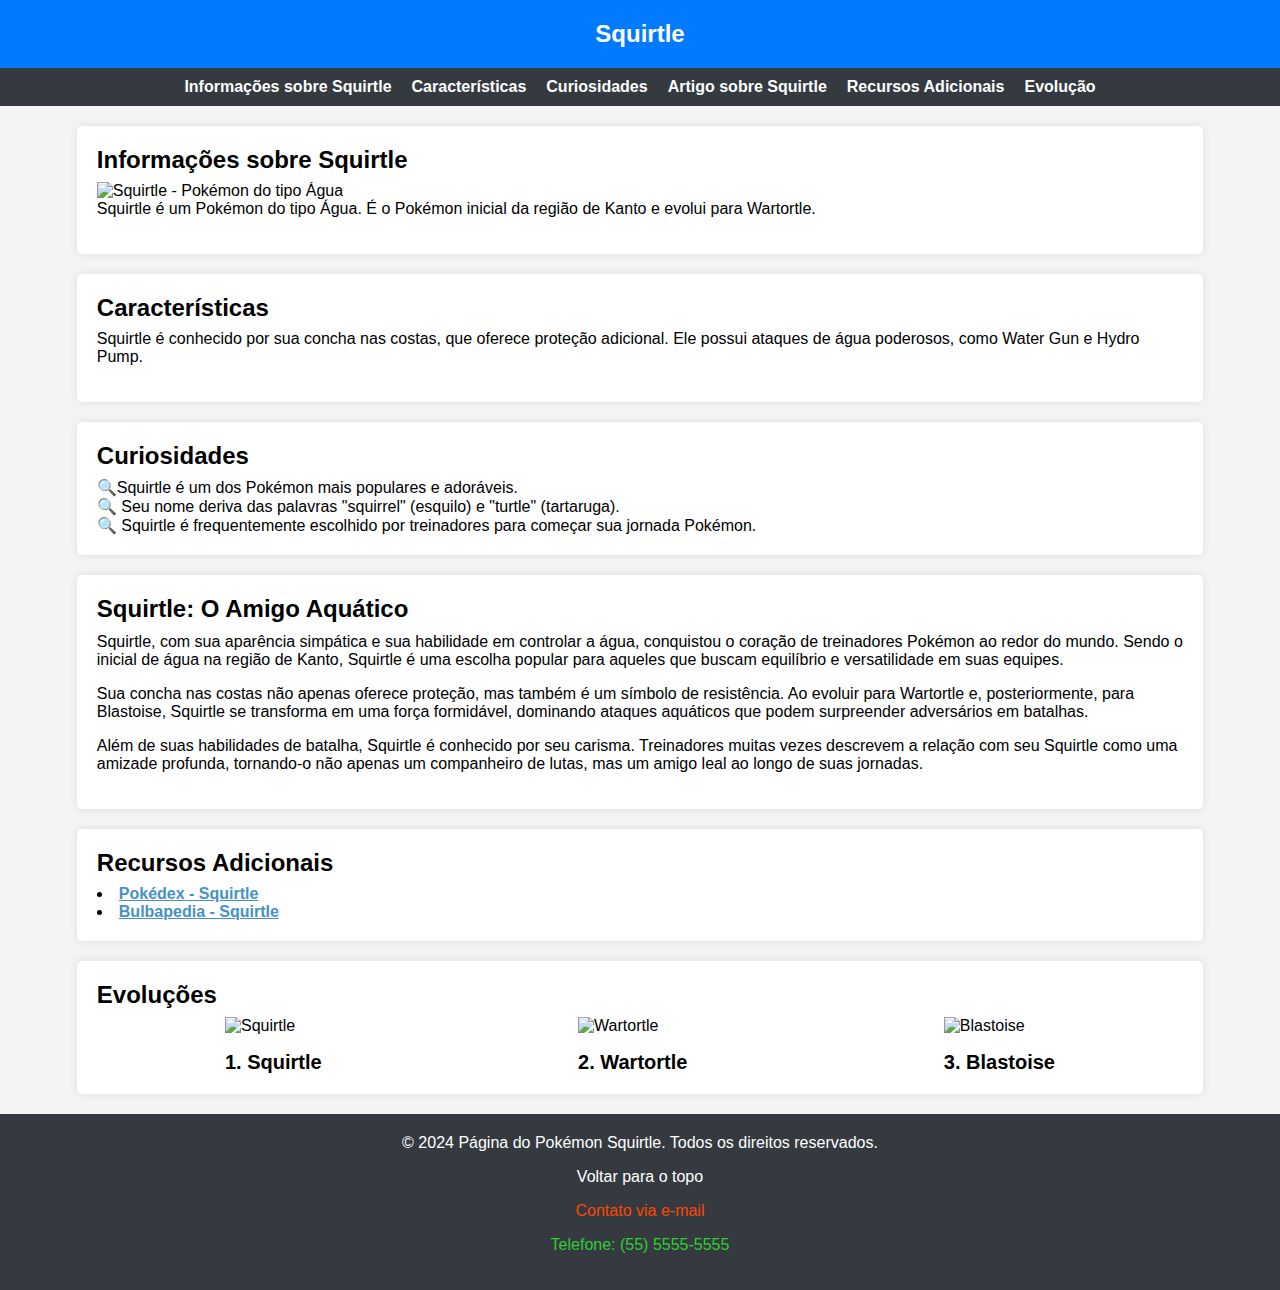
==== index.html @ 5e9d6ff5 "Add files via upload" ====
<!DOCTYPE html>
<html lang="pt-br">
  <head>
    <meta charset="UTF-8" />
    <title>Página do Pokémon Squirtle</title>
    <style>
      /* Reset de estilos para garantir consistência em diferentes navegadores */
      body,
      h1,
      h2,
      p,
      ul,
      ol,
      li,
      figure,
      table,
      th,
      td {
        margin: 0;
        padding: 0;
      }

      /* Estilos gerais */

      body {
        font-family: 'Arial', sans-serif;
        color: #333;
        background-color: #f4f4f4;
      }

      main {
        
        display: flex;
        flex-direction: column;
        justify-content: center;
        margin: 0 6vw 
      }

      main > section {
        padding: 20px;
      }

      main section,
      main article {
        display:block;
        color: black;
        background-color: #fff;
        padding: 20px;
        border-radius: 5px;
        box-shadow: 0 0 10px rgba(0, 0, 0, 0.1);
        margin-bottom: 20px;
      }

      section h1,
      section h2,
      section h3 {
        margin-bottom: 8px;
      }

      article h1,
      article h2,
      article h3 {
        margin-bottom: 10px;
      }

      p {
        margin-bottom: 16px;
      }

      ul li {
        list-style-position: inside;
      }

      /* Header */

      header {
        background-color: #007bff;
        color: #fff;
        display: flex;
        justify-content: center;
        padding: 20px;
      }

      header h1 {
        font-size: 24px;
      }

      /* Lista de navegação */

      nav ul {
        list-style: none;
        display: flex;
        flex-wrap: wrap;
        gap: 20px;
        justify-content: center;
        background-color: #343a40;
        padding: 10px;
        margin-bottom: 20px;
      }

      nav a {
        text-decoration: none;
        color: #fff;
        font-weight: bold;
      }

      nav a:hover {
        color: #ffc107;
      }

      /* Seções */

      #curiosidades li::marker {
        content: '🔍';
      }

 #info-squirtle img{
        width: 10%;
    height: 100px;
    object-fit: contain;
 }
      #evolucao img,{
      width: 100%;
      height: 200px;
      object-fit: contain;
      }
      #evolucao ul {
        display: flex;
        justify-content: space-around;
        list-style: none;
        flex-wrap: wrap;
      }

      #evolucao figcaption {
        font-weight: 600;
        font-size: 20px;
        text-align: center;
        margin-top: 16px;
      }

      article {
        background-color: #ffc107;
        color: #fff;
      }

      /* Links */

      a[target='_blank'] {
        color: #4592c4;
        font-weight: bold;
      }

      a[target='_blank']:hover {
        opacity: 0.8;
      }

      /* Footer */

      footer {
        background-color: #343a40;
        color: #fff;
        padding: 20px;
        text-align: center;
        bottom: 0;
      }

      footer a {
        text-decoration: none;
        transition: color 0.3s ease-in-out;
      }

      footer a[href*='#'] {
        color: white;
      }

      footer a[href*='mailto'] {
        color: orangered;
      }

      footer a[href*='tel'] {
        color: limegreen;
      }

      footer a[href]:hover {
        opacity: 0.8;
      }
    </style>
  </head>
  <body>
    <header id="header">
      <h1>Squirtle</h1>
    </header>

    <nav aria-label="Navegação principal">
      <ul>
        <li><a href="#info-squirtle">Informações sobre Squirtle</a></li>
        <li><a href="#caracteristicas">Características</a></li>
        <li><a href="#curiosidades">Curiosidades</a></li>
        <li><a href="#artigo-squirtle">Artigo sobre Squirtle</a></li>
        <li><a href="#recursos">Recursos Adicionais</a></li>
        <li><a href="#evolucao">Evolução</a></li>
      </ul>
    </nav>

    <main>
      <section id="info-squirtle" aria-labelledby="info-squirtle-label">
        <h2 id="info-squirtle-label">Informações sobre Squirtle</h2>
        <img
          src="https://raw.githubusercontent.com/PokeAPI/sprites/master/sprites/pokemon/7.png"
          alt="Squirtle - Pokémon do tipo Água"
        />
        <p>
          Squirtle é um Pokémon do tipo Água. É o Pokémon inicial da região de
          Kanto e evolui para Wartortle.
        </p>
      </section>

      <section id="caracteristicas" aria-labelledby="caracteristicas-label">
        <h2 id="caracteristicas-label">Características</h2>
        <p>
          Squirtle é conhecido por sua concha nas costas, que oferece proteção
          adicional. Ele possui ataques de água poderosos, como Water Gun e
          Hydro Pump.
        </p>
      </section>

      <section id="curiosidades" aria-labelledby="curiosidades-label">
        <h2 id="curiosidades-label">Curiosidades</h2>
        <ul>
          <li>Squirtle é um dos Pokémon mais populares e adoráveis.</li>
          <li>
            Seu nome deriva das palavras "squirrel" (esquilo) e "turtle"
            (tartaruga).
          </li>
          <li>
            Squirtle é frequentemente escolhido por treinadores para começar sua
            jornada Pokémon.
          </li>
        </ul>
      </section>

      <article id="artigo-squirtle" aria-labelledby="artigo-squirtle-label">
        <h2 id="artigo-squirtle-label">Squirtle: O Amigo Aquático</h2>
        <p>
          Squirtle, com sua aparência simpática e sua habilidade em controlar a
          água, conquistou o coração de treinadores Pokémon ao redor do mundo.
          Sendo o inicial de água na região de Kanto, Squirtle é uma escolha
          popular para aqueles que buscam equilíbrio e versatilidade em suas
          equipes.
        </p>
        <p>
          Sua concha nas costas não apenas oferece proteção, mas também é um
          símbolo de resistência. Ao evoluir para Wartortle e, posteriormente,
          para Blastoise, Squirtle se transforma em uma força formidável,
          dominando ataques aquáticos que podem surpreender adversários em
          batalhas.
        </p>
        <p>
          Além de suas habilidades de batalha, Squirtle é conhecido por seu
          carisma. Treinadores muitas vezes descrevem a relação com seu Squirtle
          como uma amizade profunda, tornando-o não apenas um companheiro de
          lutas, mas um amigo leal ao longo de suas jornadas.
        </p>
      </article>

      <section id="recursos" aria-labelledby="recursos-label">
        <h2 id="recursos-label">Recursos Adicionais</h2>
        <ul>
          <li>
            <a
              href="https://www.pokemon.com/br/pokedex/squirtle"
              target="_blank"
              >Pokédex - Squirtle</a
            >
          </li>
          <li>
            <a
              href="https://bulbapedia.bulbagarden.net/wiki/Squirtle_(Pok%C3%A9mon)"
              target="_blank"
              >Bulbapedia - Squirtle</a
            >
          </li>
        </ul>
      </section>

      <section id="evolucao" aria-labelledby="evolucao-label">
        <h2 id="evolucao-label">Evoluções</h2>
        <ul>
          <li>
            <figure>
              <img
                src="https://assets.pokemon.com/assets/cms2/img/pokedex/detail/007.png"
                alt="Squirtle"
              />
              <figcaption>1. Squirtle</figcaption>
            </figure>
          </li>

          <li>
            <figure>
              <img
                src="https://assets.pokemon.com/assets/cms2/img/pokedex/detail/008.png"
                alt="Wartortle"
              />
              <figcaption>2. Wartortle</figcaption>
            </figure>
          </li>

          <li>
            <figure>
              <img
                src="https://assets.pokemon.com/assets/cms2/img/pokedex/detail/009.png"
                alt="Blastoise"
              />
              <figcaption>3. Blastoise</figcaption>
            </figure>
          </li>
        </ul>
      </section>
    </main>

    <footer aria-label="Rodapé">
      <p aria-label="Copyright">
        &copy; 2024 Página do Pokémon Squirtle. Todos os direitos reservados.
      </p>
      <p><a href="#header">Voltar para o topo</a></p>
      <p><a href="mailto:contato@squirtlepage.com">Contato via e-mail</a></p>
      <p><a href="tel:+5555555555">Telefone: (55) 5555-5555</a></p>
    </footer>
  </body>
</html>
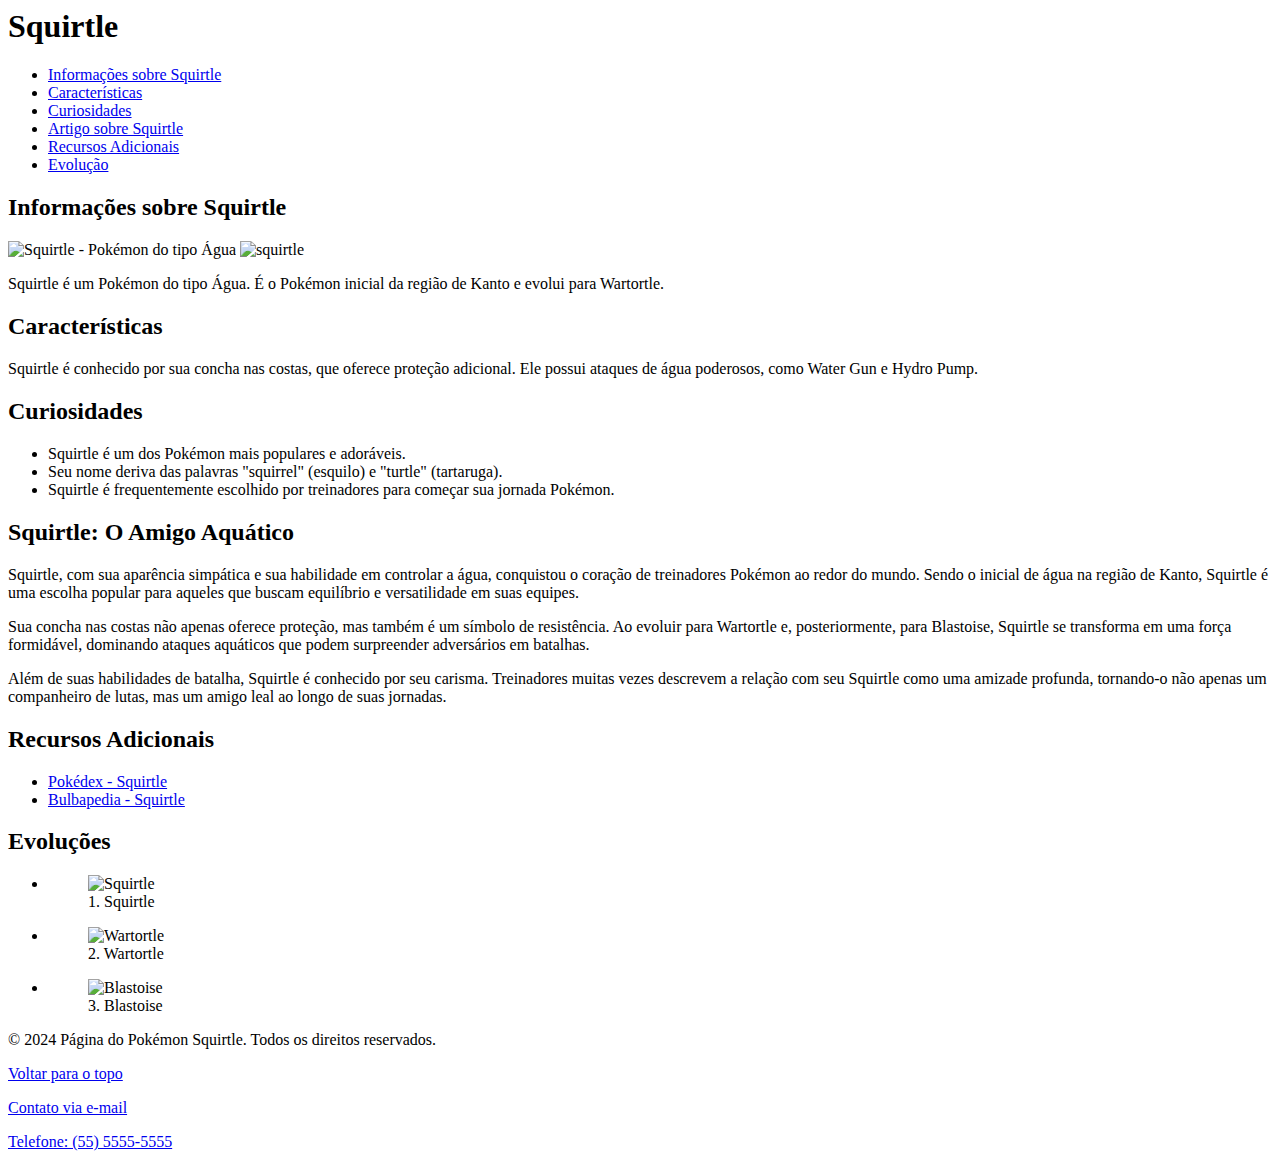
==== commit 6d2bb93d: "Rename atividade/pokemon-responsivo.html to index.html" ====
--- a/index.html
+++ b/index.html
@@ -1,190 +1,9 @@
-<!DOCTYPE html>
 <html lang="pt-br">
   <head>
+    <a href="atividade/style.css"></a>
     <meta charset="UTF-8" />
     <title>Página do Pokémon Squirtle</title>
-    <style>
-      /* Reset de estilos para garantir consistência em diferentes navegadores */
-      body,
-      h1,
-      h2,
-      p,
-      ul,
-      ol,
-      li,
-      figure,
-      table,
-      th,
-      td {
-        margin: 0;
-        padding: 0;
-      }
-
-      /* Estilos gerais */
-
-      body {
-        font-family: 'Arial', sans-serif;
-        color: #333;
-        background-color: #f4f4f4;
-      }
-
-      main {
-        
-        display: flex;
-        flex-direction: column;
-        justify-content: center;
-        margin: 0 6vw 
-      }
-
-      main > section {
-        padding: 20px;
-      }
-
-      main section,
-      main article {
-        display:block;
-        color: black;
-        background-color: #fff;
-        padding: 20px;
-        border-radius: 5px;
-        box-shadow: 0 0 10px rgba(0, 0, 0, 0.1);
-        margin-bottom: 20px;
-      }
-
-      section h1,
-      section h2,
-      section h3 {
-        margin-bottom: 8px;
-      }
-
-      article h1,
-      article h2,
-      article h3 {
-        margin-bottom: 10px;
-      }
-
-      p {
-        margin-bottom: 16px;
-      }
-
-      ul li {
-        list-style-position: inside;
-      }
-
-      /* Header */
-
-      header {
-        background-color: #007bff;
-        color: #fff;
-        display: flex;
-        justify-content: center;
-        padding: 20px;
-      }
-
-      header h1 {
-        font-size: 24px;
-      }
-
-      /* Lista de navegação */
-
-      nav ul {
-        list-style: none;
-        display: flex;
-        flex-wrap: wrap;
-        gap: 20px;
-        justify-content: center;
-        background-color: #343a40;
-        padding: 10px;
-        margin-bottom: 20px;
-      }
-
-      nav a {
-        text-decoration: none;
-        color: #fff;
-        font-weight: bold;
-      }
-
-      nav a:hover {
-        color: #ffc107;
-      }
-
-      /* Seções */
-
-      #curiosidades li::marker {
-        content: '🔍';
-      }
-
- #info-squirtle img{
-        width: 10%;
-    height: 100px;
-    object-fit: contain;
- }
-      #evolucao img,{
-      width: 100%;
-      height: 200px;
-      object-fit: contain;
-      }
-      #evolucao ul {
-        display: flex;
-        justify-content: space-around;
-        list-style: none;
-        flex-wrap: wrap;
-      }
-
-      #evolucao figcaption {
-        font-weight: 600;
-        font-size: 20px;
-        text-align: center;
-        margin-top: 16px;
-      }
-
-      article {
-        background-color: #ffc107;
-        color: #fff;
-      }
-
-      /* Links */
-
-      a[target='_blank'] {
-        color: #4592c4;
-        font-weight: bold;
-      }
-
-      a[target='_blank']:hover {
-        opacity: 0.8;
-      }
-
-      /* Footer */
-
-      footer {
-        background-color: #343a40;
-        color: #fff;
-        padding: 20px;
-        text-align: center;
-        bottom: 0;
-      }
-
-      footer a {
-        text-decoration: none;
-        transition: color 0.3s ease-in-out;
-      }
-
-      footer a[href*='#'] {
-        color: white;
-      }
-
-      footer a[href*='mailto'] {
-        color: orangered;
-      }
-
-      footer a[href*='tel'] {
-        color: limegreen;
-      }
-
-      footer a[href]:hover {
-        opacity: 0.8;
-      }
-    </style>
+ 
   </head>
   <body>
     <header id="header">
@@ -205,10 +24,14 @@
     <main>
       <section id="info-squirtle" aria-labelledby="info-squirtle-label">
         <h2 id="info-squirtle-label">Informações sobre Squirtle</h2>
+        <div>
+        
         <img
           src="https://raw.githubusercontent.com/PokeAPI/sprites/master/sprites/pokemon/7.png"
           alt="Squirtle - Pokémon do tipo Água"
         />
+        <img src ="https://archives.bulbagarden.net/media/upload/thumb/7/79/Squirtle_SSBU.png/200px-Squirtle_SSBU.png" alt="squirtle"/>
+ </div>
         <p>
           Squirtle é um Pokémon do tipo Água. É o Pokémon inicial da região de
           Kanto e evolui para Wartortle.
@@ -285,6 +108,7 @@
 
       <section id="evolucao" aria-labelledby="evolucao-label">
         <h2 id="evolucao-label">Evoluções</h2>
+        
         <ul>
           <li>
             <figure>
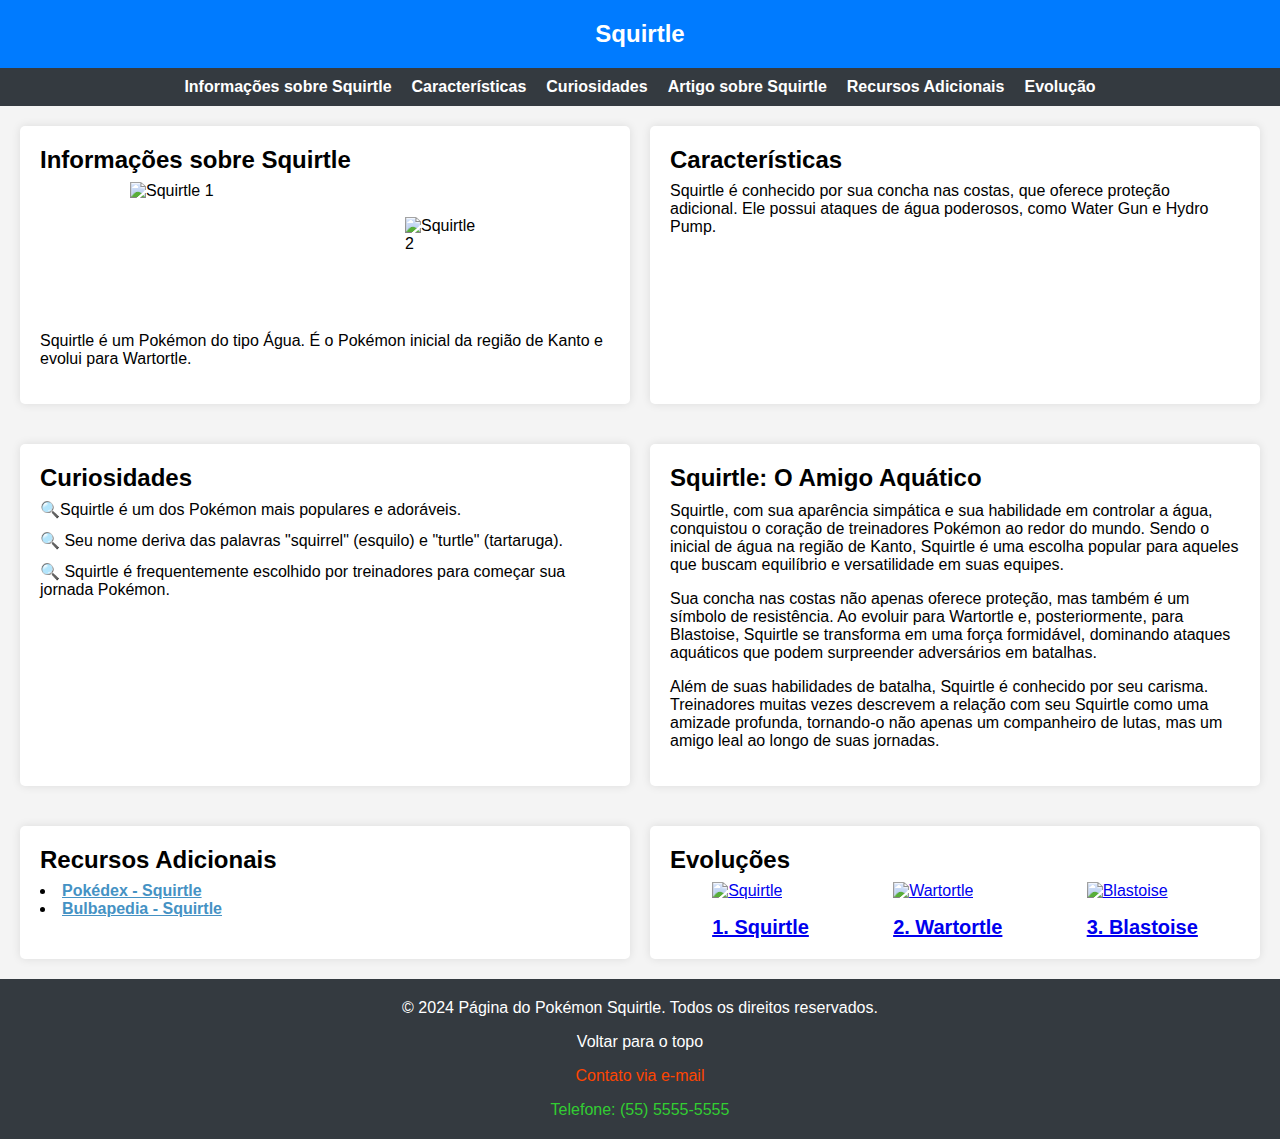
==== commit b75621fd: "inacabado" ====
--- a/index.html
+++ b/index.html
@@ -1,9 +1,10 @@
+<!DOCTYPE html>
 <html lang="pt-br">
   <head>
-    <a href="atividade/style.css"></a>
     <meta charset="UTF-8" />
+    <meta name="viewport" content="width=device-width, initial-scale=1" />
     <title>Página do Pokémon Squirtle</title>
- 
+    <link rel="stylesheet" href="./style.css" />
   </head>
   <body>
     <header id="header">
@@ -25,13 +26,15 @@
       <section id="info-squirtle" aria-labelledby="info-squirtle-label">
         <h2 id="info-squirtle-label">Informações sobre Squirtle</h2>
         <div>
-        
-        <img
-          src="https://raw.githubusercontent.com/PokeAPI/sprites/master/sprites/pokemon/7.png"
-          alt="Squirtle - Pokémon do tipo Água"
-        />
-        <img src ="https://archives.bulbagarden.net/media/upload/thumb/7/79/Squirtle_SSBU.png/200px-Squirtle_SSBU.png" alt="squirtle"/>
- </div>
+          <img
+            src="https://raw.githubusercontent.com/PokeAPI/sprites/master/sprites/pokemon/7.png"
+            alt="Squirtle 1"
+          />
+          <img
+            src="https://archives.bulbagarden.net/media/upload/thumb/7/79/Squirtle_SSBU.png/200px-Squirtle_SSBU.png"
+            alt="Squirtle 2"
+          />
+        </div>
         <p>
           Squirtle é um Pokémon do tipo Água. É o Pokémon inicial da região de
           Kanto e evolui para Wartortle.
@@ -108,35 +111,34 @@
 
       <section id="evolucao" aria-labelledby="evolucao-label">
         <h2 id="evolucao-label">Evoluções</h2>
-        
         <ul>
           <li>
             <figure>
-              <img
+              <a href="pokemon.html?evolucao=squirtle"><img
                 src="https://assets.pokemon.com/assets/cms2/img/pokedex/detail/007.png"
                 alt="Squirtle"
               />
-              <figcaption>1. Squirtle</figcaption>
+              <figcaption>1. Squirtle</figcaption></a>
             </figure>
           </li>
 
           <li>
             <figure>
-              <img
+              <a href="pokemon.html?evolucao=wartortle"><img
                 src="https://assets.pokemon.com/assets/cms2/img/pokedex/detail/008.png"
                 alt="Wartortle"
               />
-              <figcaption>2. Wartortle</figcaption>
+              <figcaption>2. Wartortle</figcaption></a>
             </figure>
           </li>
 
           <li>
             <figure>
-              <img
+              <a href="pokemon.html?evolucao=blastoise"> <img
                 src="https://assets.pokemon.com/assets/cms2/img/pokedex/detail/009.png"
                 alt="Blastoise"
               />
-              <figcaption>3. Blastoise</figcaption>
+             <figcaption>3. Blastoise</figcaption> </a>
             </figure>
           </li>
         </ul>
@@ -152,4 +154,4 @@
       <p><a href="tel:+5555555555">Telefone: (55) 5555-5555</a></p>
     </footer>
   </body>
-</html>
+</html>--- a/style.css
+++ b/style.css
@@ -0,0 +1,272 @@
+/* Reset de estilos para garantir consistência em diferentes navegadores */
+body,
+h1,
+h2,
+p,
+ul,
+ol,
+li,
+figure,
+table,
+th,
+td {
+  margin: 0;
+  padding: 0;
+}
+
+* {
+  box-sizing: border-box;
+}
+
+/* Estilos gerais */
+
+body {
+  font-family: 'Arial', sans-serif;
+  color: #333;
+  background-color: #f4f4f4;
+}
+
+main {
+  display: grid;
+  grid-template-columns: repeat(2, 1fr);
+  gap: 20px;
+  margin: 0 20px;
+}
+
+@media (max-width: 768px) {
+  main {
+    grid-template-columns: 1fr;
+  }
+}
+
+main > section {
+  padding: 20px;
+}
+
+main section,
+main article {
+  color: black;
+  background-color: #fff;
+  padding: 20px;
+  border-radius: 5px;
+  box-shadow: 0 0 10px rgba(0, 0, 0, 0.1);
+  margin-bottom: 20px;
+  display: flex;
+  flex-direction: column;
+}
+
+section h1,
+section h2,
+section h3 {
+  margin-bottom: 8px;
+}
+
+article h1,
+article h2,
+article h3 {
+  margin-bottom: 10px;
+}
+
+p {
+  margin-bottom: 16px;
+}
+
+ul li {
+  list-style-position: inside;
+}
+
+/* Header */
+
+header {
+  background-color: #007bff;
+  color: #fff;
+  padding: 20px;
+  display: flex;
+  justify-content: center;
+}
+
+header h1 {
+  font-size: 24px;
+}
+
+@media (max-width: 768px) {
+  header h1 {
+    font-size: 20px;
+  }
+
+  h2 {
+    font-size: 18px;
+  }
+}
+
+/* Lista de navegação */
+
+nav ul {
+  list-style: none;
+  display: flex;
+  gap: 20px;
+  justify-content: center;
+  flex-wrap: wrap;
+  background-color: #343a40;
+  padding: 10px;
+  margin-bottom: 20px;
+}
+
+@media (max-width: 768px) {
+  nav ul {
+    flex-direction: column;
+    align-items: center;
+  }
+}
+
+nav a {
+  text-decoration: none;
+  color: #fff;
+  font-weight: bold;
+  transition: color 0.3s ease-in-out;
+}
+
+nav a:hover {
+  color: #ffc107;
+}
+
+/* Seções */
+
+#info-squirtle img {
+  width: 150px;
+  height: 150px;
+  align-self: center;
+}
+
+#info-squirtle div {
+  display: flex;
+  justify-content: space-evenly;
+  flex-wrap: wrap;
+}
+
+#info-squirtle img,
+#evolucao img {
+  transition: transform 0.3s ease-in-out;
+}
+
+#info-squirtle img:hover,
+#evolucao img:hover {
+  transform: scale(1.1);
+}
+
+#info-squirtle img:nth-of-type(2) {
+  padding: 35px;
+}
+
+#curiosidades li::marker {
+  content: '🔍';
+}
+
+#curiosidades ul {
+  display: flex;
+  flex-direction: column;
+  gap: 12px;
+}
+
+#evolucao ul {
+  display: flex;
+  justify-content: space-around;
+  flex-wrap: wrap;
+  list-style: none;
+}
+
+@media (max-width: 768px) {
+  #evolucao ul {
+    flex-direction: column;
+    align-items: center;
+  }
+}
+
+#evolucao img {
+  height: 150px;
+  width: 150px;
+}
+
+#evolucao figcaption {
+  font-weight: 600;
+  font-size: 20px;
+  text-align: center;
+  margin-top: 16px;
+}
+
+@media (max-width: 768px) {
+  #evolucao figcaption {
+    font-size: 16px;
+  }
+}
+
+article {
+  background-color: #ffc107;
+  color: #fff;
+}
+
+/* Links */
+
+a[target='_blank'] {
+  color: #4592c4;
+  font-weight: bold;
+  transition: opacity 0.3s ease-in-out;
+}
+
+a[target='_blank']:hover {
+  opacity: 0.8;
+}
+
+/* Footer */
+
+footer {
+  background-color: #343a40;
+  color: #fff;
+  padding: 20px;
+  bottom: 0;
+  display: flex;
+  flex-direction: column;
+  align-items: center;
+  gap: 16px;
+}
+
+footer p {
+  margin-bottom: 0;
+}
+
+footer a {
+  text-decoration: none;
+  transition: opacity 0.3s ease-in-out;
+}
+
+footer a[href*='#'] {
+  color: white;
+}
+
+footer a[href*='mailto'] {
+  color: orangered;
+}
+
+footer a[href*='tel'] {
+  color: limegreen;
+}
+
+footer a[href]:hover {
+  opacity: 0.8;
+}
+
+@keyframes fadeIn {
+  0% {
+    opacity: 0;
+    transform: translateY(-20px);
+  }
+  100% {
+    opacity: 1;
+    transform: translateY(0);
+  }
+}
+
+main > section,
+main > article {
+  animation: fadeIn 0.5s ease-in-out forwards;
+}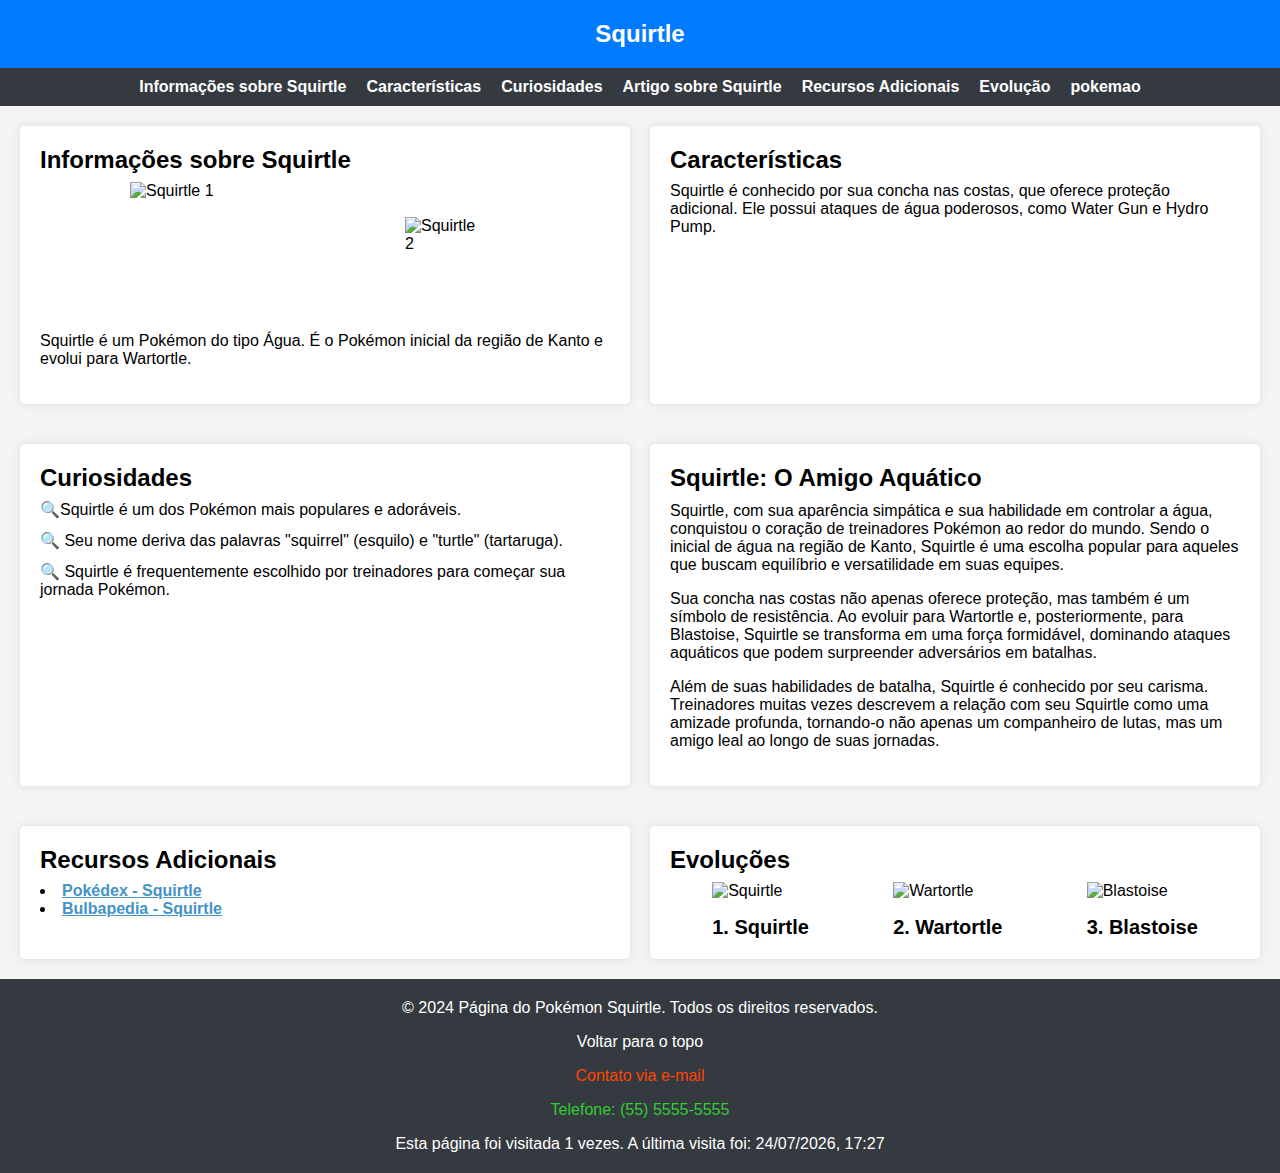
==== commit 773f40d1: "finalizado" ====
--- a/index.html
+++ b/index.html
@@ -4,11 +4,16 @@
     <meta charset="UTF-8" />
     <meta name="viewport" content="width=device-width, initial-scale=1" />
     <title>Página do Pokémon Squirtle</title>
-    <link rel="stylesheet" href="./style.css" />
+
+    <link rel="stylesheet" href="./styles.css" />
+    <script src="pages/pokemon/storage.js"></script>
+
   </head>
   <body>
     <header id="header">
-      <h1>Squirtle</h1>
+      <a href="./index.html">
+        <h1>Squirtle</h1>
+      </a>
     </header>
 
     <nav aria-label="Navegação principal">
@@ -19,6 +24,7 @@
         <li><a href="#artigo-squirtle">Artigo sobre Squirtle</a></li>
         <li><a href="#recursos">Recursos Adicionais</a></li>
         <li><a href="#evolucao">Evolução</a></li>
+        <li><a href="./pages/pokemon/index.html?name=wartortle">pokemao</a></li>
       </ul>
     </nav>
 
@@ -113,39 +119,45 @@
         <h2 id="evolucao-label">Evoluções</h2>
         <ul>
           <li>
-            <figure>
-              <a href="pokemon.html?evolucao=squirtle"><img
-                src="https://assets.pokemon.com/assets/cms2/img/pokedex/detail/007.png"
-                alt="Squirtle"
-              />
-              <figcaption>1. Squirtle</figcaption></a>
-            </figure>
+            <a href="./pages/pokemon/index.html?name=squirtle">
+              <figure>
+                <img
+                  src="https://assets.pokemon.com/assets/cms2/img/pokedex/detail/007.png"
+                  alt="Squirtle"
+                />
+                <figcaption>1. Squirtle</figcaption>
+              </figure>
+            </a>
           </li>
 
           <li>
-            <figure>
-              <a href="pokemon.html?evolucao=wartortle"><img
-                src="https://assets.pokemon.com/assets/cms2/img/pokedex/detail/008.png"
-                alt="Wartortle"
-              />
-              <figcaption>2. Wartortle</figcaption></a>
-            </figure>
+            <a href="./pages/pokemon/index.html?name=wartortle">
+              <figure>
+                <img
+                  src="https://assets.pokemon.com/assets/cms2/img/pokedex/detail/008.png"
+                  alt="Wartortle"
+                />
+                <figcaption>2. Wartortle</figcaption>
+              </figure>
+            </a>
           </li>
 
           <li>
-            <figure>
-              <a href="pokemon.html?evolucao=blastoise"> <img
-                src="https://assets.pokemon.com/assets/cms2/img/pokedex/detail/009.png"
-                alt="Blastoise"
-              />
-             <figcaption>3. Blastoise</figcaption> </a>
-            </figure>
+            <a href="./pages/pokemon/index.html?name=blastoise">
+              <figure>
+                <img
+                  src="https://assets.pokemon.com/assets/cms2/img/pokedex/detail/009.png"
+                  alt="Blastoise"
+                />
+                <figcaption>3. Blastoise</figcaption>
+              </figure>
+            </a>
           </li>
         </ul>
       </section>
     </main>
 
-    <footer aria-label="Rodapé">
+    <footer id="footer" aria-label="Rodapé">
       <p aria-label="Copyright">
         &copy; 2024 Página do Pokémon Squirtle. Todos os direitos reservados.
       </p>
--- a/styles.css
+++ b/styles.css
@@ -0,0 +1,289 @@
+/* Reset de estilos para garantir consistência em diferentes navegadores */
+body,
+h1,
+h2,
+p,
+ul,
+ol,
+li,
+figure,
+table,
+th,
+td {
+  margin: 0;
+  padding: 0;
+}
+
+* {
+  box-sizing: border-box;
+}
+
+/* Estilos gerais */
+
+body {
+  font-family: 'Arial', sans-serif;
+  color: #333;
+  background-color: #f4f4f4;
+  height: 100vh;
+  display: flex;
+  flex-direction: column;
+}
+
+main {
+  display: grid;
+  grid-template-columns: repeat(2, 1fr);
+  gap: 20px;
+  margin: 0 20px;
+}
+
+@media (max-width: 768px) {
+  main {
+    grid-template-columns: 1fr;
+  }
+}
+
+main > section {
+  padding: 20px;
+}
+
+main section,
+main article {
+  color: black;
+  background-color: #fff;
+  padding: 20px;
+  border-radius: 5px;
+  box-shadow: 0 0 10px rgba(0, 0, 0, 0.1);
+  margin-bottom: 20px;
+  display: flex;
+  flex-direction: column;
+}
+
+section h1,
+section h2,
+section h3 {
+  margin-bottom: 8px;
+}
+
+article h1,
+article h2,
+article h3 {
+  margin-bottom: 10px;
+}
+
+p {
+  margin-bottom: 16px;
+}
+
+ul li {
+  list-style-position: inside;
+}
+
+/* Header */
+
+header {
+  background-color: #007bff;
+  color: #fff;
+  padding: 20px;
+  display: flex;
+  justify-content: center;
+}
+
+header h1 {
+  font-size: 24px;
+}
+
+header a {
+  text-decoration: none;
+  color: white;
+}
+
+@media (max-width: 768px) {
+  header h1 {
+    font-size: 20px;
+  }
+
+  h2 {
+    font-size: 18px;
+  }
+}
+
+/* Lista de navegação */
+
+nav ul {
+  list-style: none;
+  display: flex;
+  gap: 20px;
+  justify-content: center;
+  flex-wrap: wrap;
+  background-color: #343a40;
+  padding: 10px;
+  margin-bottom: 20px;
+}
+
+@media (max-width: 768px) {
+  nav ul {
+    flex-direction: column;
+    align-items: center;
+  }
+}
+
+nav a {
+  text-decoration: none;
+  color: #fff;
+  font-weight: bold;
+  transition: color 0.8s;
+}
+
+nav a:hover {
+  color: #ffc107;
+}
+
+/* Seções */
+
+#info-squirtle img {
+  width: 150px;
+  height: 150px;
+  align-self: center;
+}
+
+#info-squirtle div {
+  display: flex;
+  justify-content: space-evenly;
+  flex-wrap: wrap;
+}
+
+#info-squirtle img,
+#evolucao img {
+  transition: transform 0.3s ease-in-out;
+}
+
+#info-squirtle img:hover,
+#evolucao img:hover {
+  transform: scale(1.1);
+}
+
+#evolucao a {
+  text-decoration: none;
+  color: black;
+}
+
+#info-squirtle img:nth-of-type(2) {
+  padding: 35px;
+}
+
+#curiosidades li::marker {
+  content: '🔍';
+}
+
+#curiosidades ul {
+  display: flex;
+  flex-direction: column;
+  gap: 12px;
+}
+
+#evolucao ul {
+  display: flex;
+  justify-content: space-around;
+  flex-wrap: wrap;
+  list-style: none;
+}
+
+@media (max-width: 768px) {
+  #evolucao ul {
+    flex-direction: column;
+    align-items: center;
+  }
+}
+
+#evolucao img {
+  height: 150px;
+  width: 150px;
+}
+
+#evolucao figcaption {
+  font-weight: 600;
+  font-size: 20px;
+  text-align: center;
+  margin-top: 16px;
+}
+
+@media (max-width: 768px) {
+  #evolucao figcaption {
+    font-size: 16px;
+  }
+}
+
+article {
+  background-color: #ffc107;
+  color: #fff;
+}
+
+/* Links */
+
+#recursos a,
+footer a {
+  transition: opacity 0.3s ease-in-out;
+}
+
+a[target='_blank'] {
+  color: #4592c4;
+  font-weight: bold;
+}
+
+a[target='_blank']:hover {
+  opacity: 0.8;
+}
+
+/* Footer */
+
+footer {
+  background-color: #343a40;
+  color: #fff;
+  padding: 20px;
+  bottom: 0;
+  display: flex;
+  flex-direction: column;
+  align-items: center;
+  gap: 16px;
+  margin-top: auto;
+}
+
+footer p {
+  margin-bottom: 0;
+}
+
+footer a {
+  text-decoration: none;
+}
+
+footer a[href*='#'] {
+  color: white;
+}
+
+footer a[href*='mailto'] {
+  color: orangered;
+}
+
+footer a[href*='tel'] {
+  color: limegreen;
+}
+
+footer a[href]:hover {
+  opacity: 0.8;
+}
+/* 
+@keyframes fadeIn {
+  0% {
+    opacity: 0;
+    transform: translateY(-20px);
+  }
+  100% {
+    opacity: 1;
+    transform: translateY(0);
+  }
+}
+
+main > section,
+main > article {
+  animation: fadeIn 0.5s ease-in-out forwards;
+} */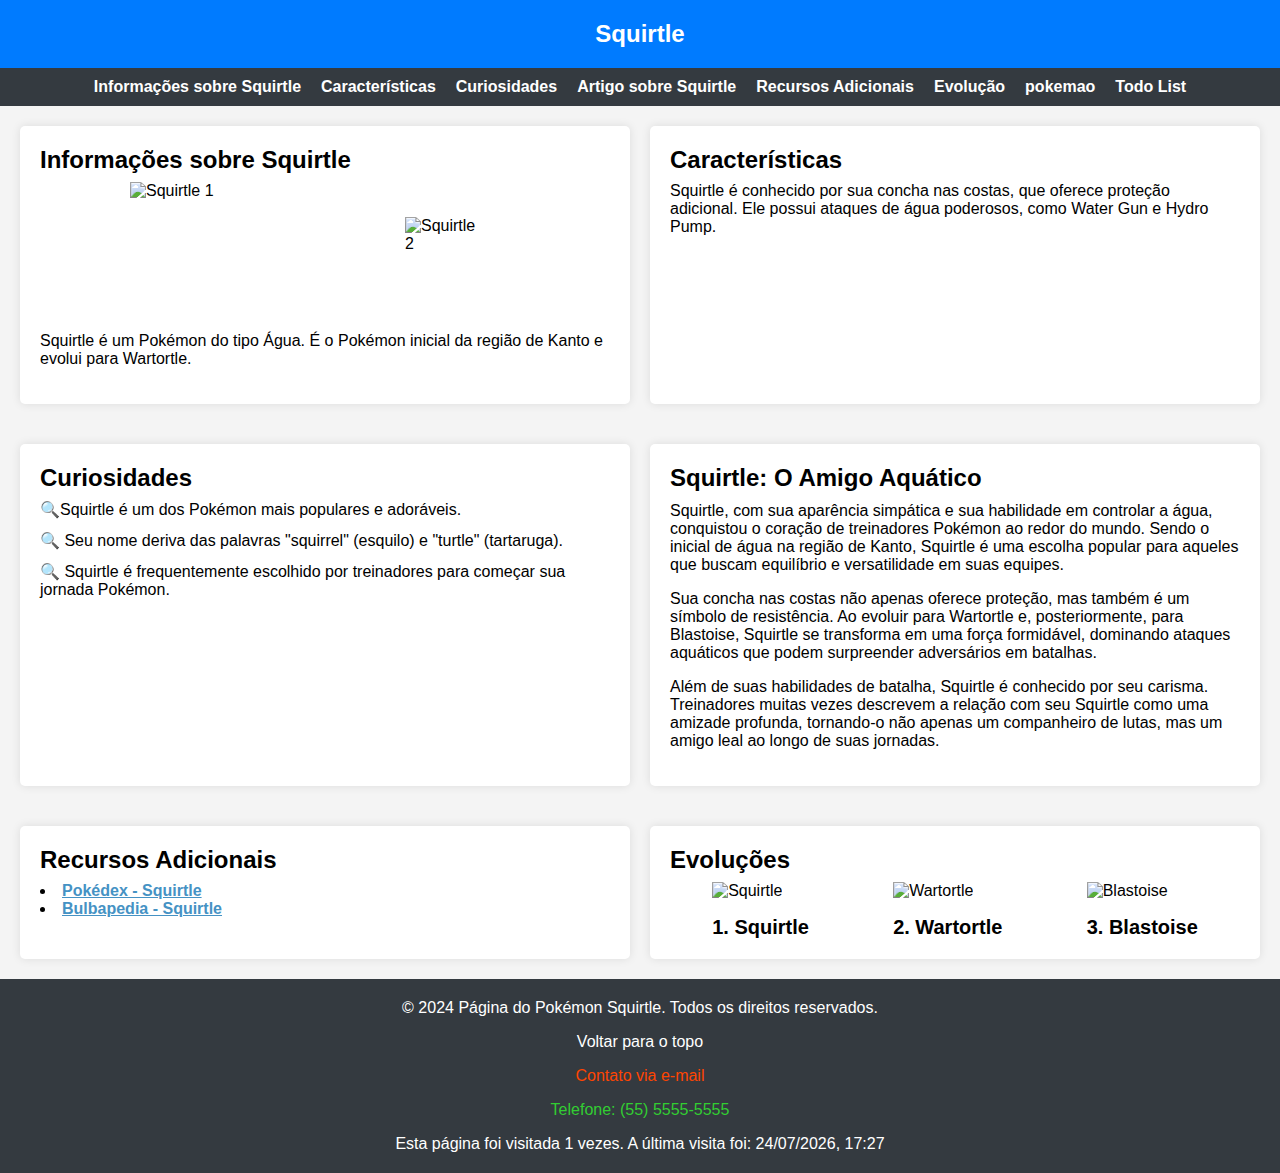
==== commit 5d333ce7: "xd" ====
--- a/index.html
+++ b/index.html
@@ -25,6 +25,8 @@
         <li><a href="#recursos">Recursos Adicionais</a></li>
         <li><a href="#evolucao">Evolução</a></li>
         <li><a href="./pages/pokemon/index.html?name=wartortle">pokemao</a></li>
+        <li><a href="todoList/index.html">Todo List</a></li>
+        
       </ul>
     </nav>
 
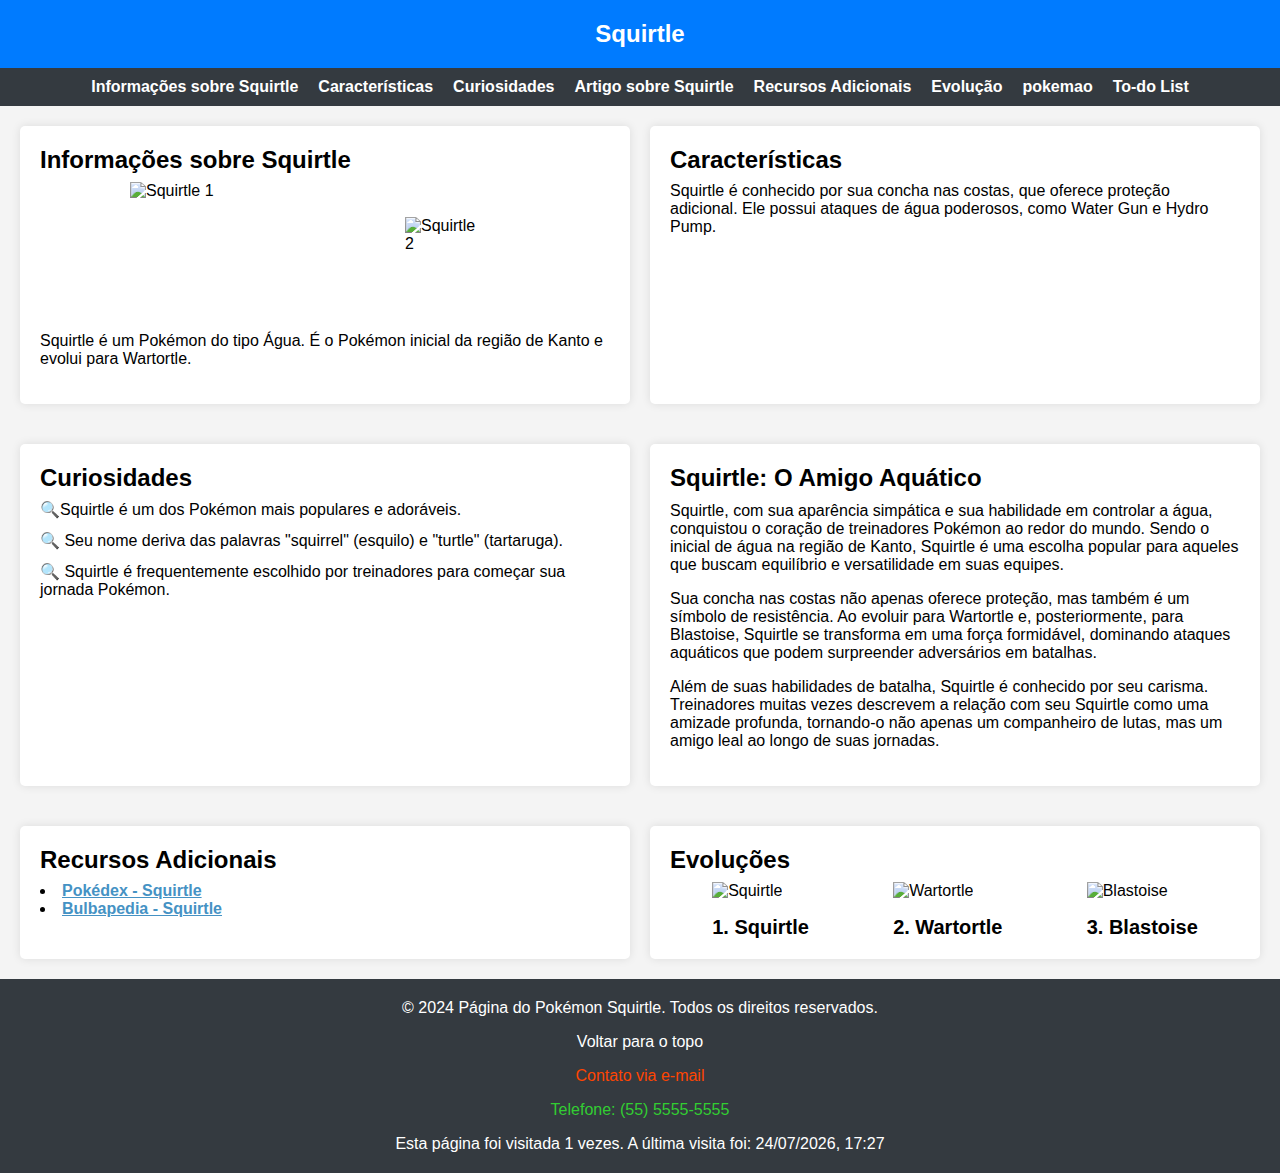
==== commit 5893ef91: "atividade 09/05" ====
--- a/index.html
+++ b/index.html
@@ -6,8 +6,6 @@
     <title>Página do Pokémon Squirtle</title>
 
     <link rel="stylesheet" href="./styles.css" />
-    <script src="pages/pokemon/storage.js"></script>
-
   </head>
   <body>
     <header id="header">
@@ -25,8 +23,7 @@
         <li><a href="#recursos">Recursos Adicionais</a></li>
         <li><a href="#evolucao">Evolução</a></li>
         <li><a href="./pages/pokemon/index.html?name=wartortle">pokemao</a></li>
-        <li><a href="todoList/index.html">Todo List</a></li>
-        
+        <li><a href="./todo page/index.html">To-do List</a></li>
       </ul>
     </nav>
 
@@ -159,7 +156,7 @@
       </section>
     </main>
 
-    <footer id="footer" aria-label="Rodapé">
+    <footer aria-label="Rodapé">
       <p aria-label="Copyright">
         &copy; 2024 Página do Pokémon Squirtle. Todos os direitos reservados.
       </p>
@@ -167,5 +164,7 @@
       <p><a href="mailto:contato@squirtlepage.com">Contato via e-mail</a></p>
       <p><a href="tel:+5555555555">Telefone: (55) 5555-5555</a></p>
     </footer>
+
+    <script src="./index.js"></script>
   </body>
 </html>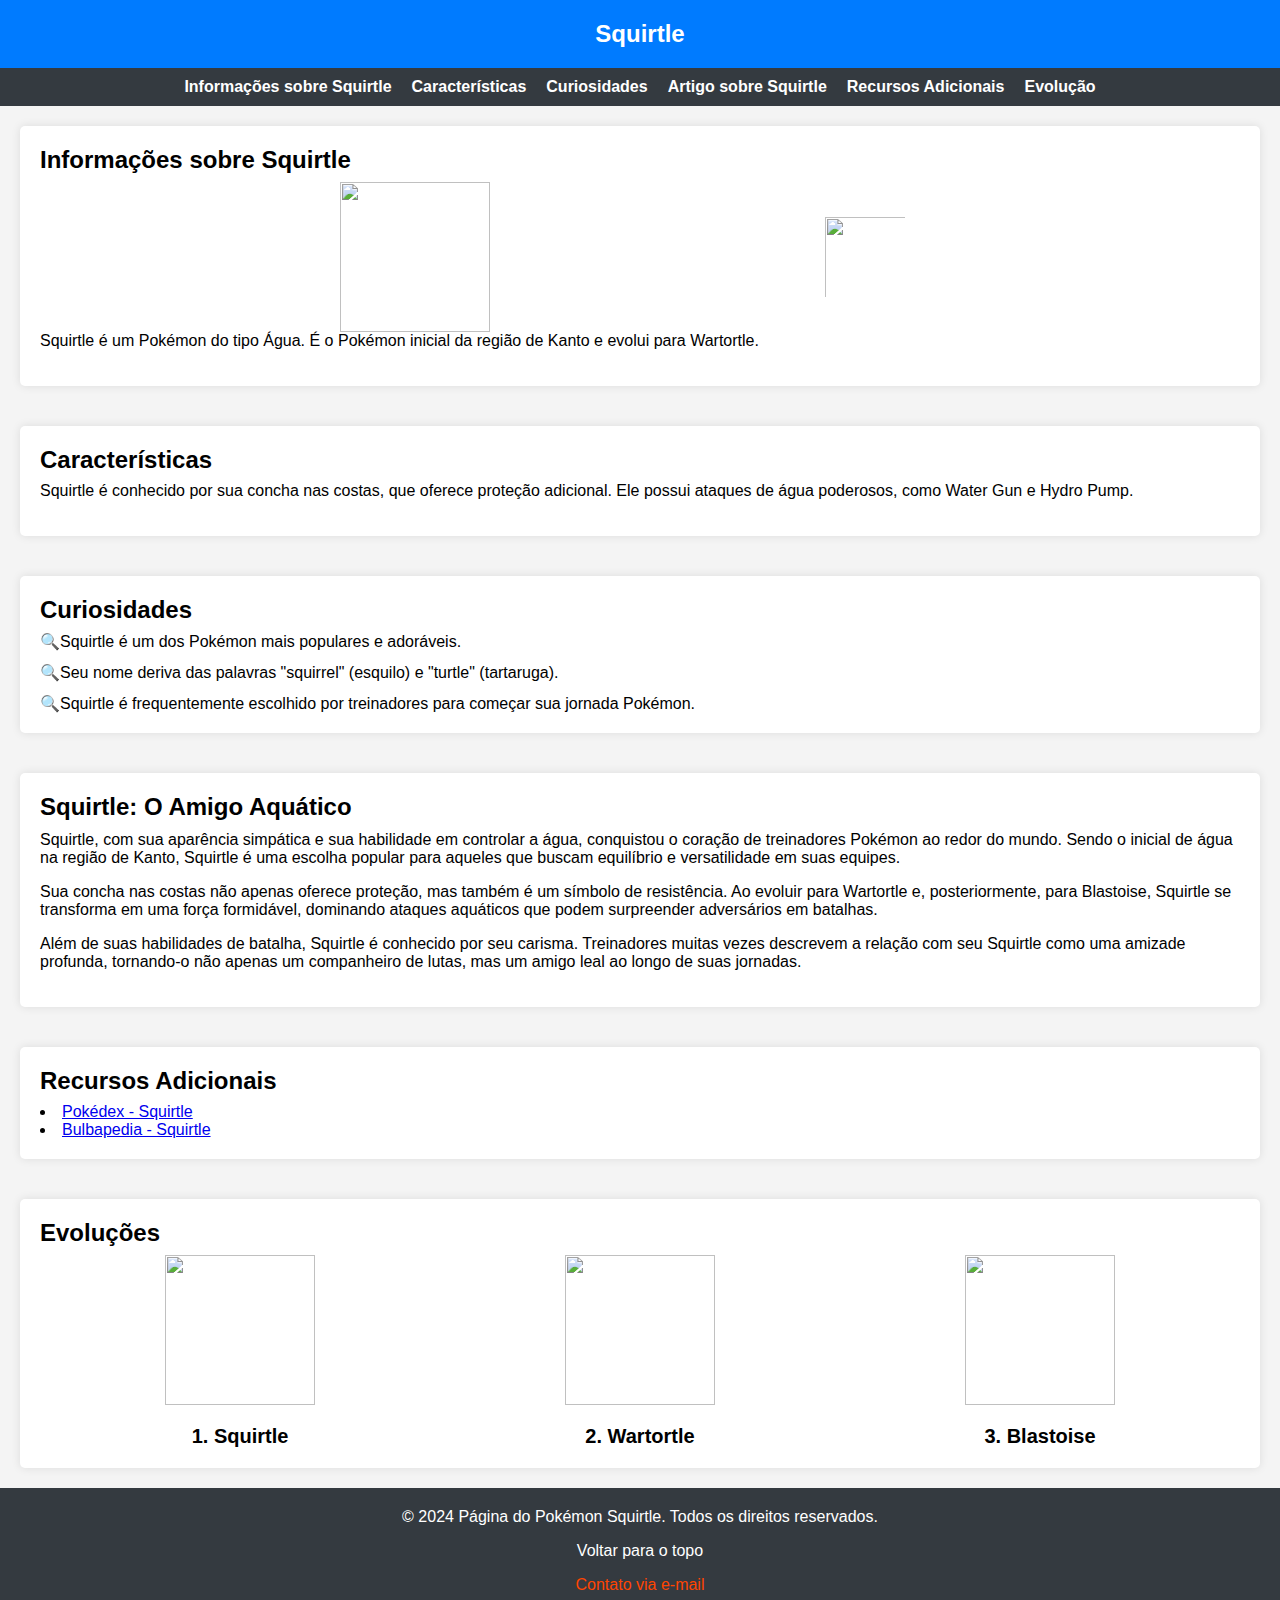
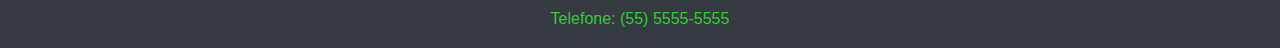
==== commit 7c951450: "finalizado" ====
--- a/index.html
+++ b/index.html
@@ -2,169 +2,17 @@
 <html lang="pt-br">
   <head>
     <meta charset="UTF-8" />
-    <meta name="viewport" content="width=device-width, initial-scale=1" />
-    <title>Página do Pokémon Squirtle</title>
-
+    <meta name="viewport" content="width=device-width, initial-scale=1.0" />
     <link rel="stylesheet" href="./styles.css" />
   </head>
   <body>
-    <header id="header">
-      <a href="./index.html">
-        <h1>Squirtle</h1>
-      </a>
-    </header>
+    <header></header>
 
-    <nav aria-label="Navegação principal">
-      <ul>
-        <li><a href="#info-squirtle">Informações sobre Squirtle</a></li>
-        <li><a href="#caracteristicas">Características</a></li>
-        <li><a href="#curiosidades">Curiosidades</a></li>
-        <li><a href="#artigo-squirtle">Artigo sobre Squirtle</a></li>
-        <li><a href="#recursos">Recursos Adicionais</a></li>
-        <li><a href="#evolucao">Evolução</a></li>
-        <li><a href="./pages/pokemon/index.html?name=wartortle">pokemao</a></li>
-        <li><a href="./todo page/index.html">To-do List</a></li>
-      </ul>
-    </nav>
+    <nav aria-label="Navegação principal"></nav>
 
-    <main>
-      <section id="info-squirtle" aria-labelledby="info-squirtle-label">
-        <h2 id="info-squirtle-label">Informações sobre Squirtle</h2>
-        <div>
-          <img
-            src="https://raw.githubusercontent.com/PokeAPI/sprites/master/sprites/pokemon/7.png"
-            alt="Squirtle 1"
-          />
-          <img
-            src="https://archives.bulbagarden.net/media/upload/thumb/7/79/Squirtle_SSBU.png/200px-Squirtle_SSBU.png"
-            alt="Squirtle 2"
-          />
-        </div>
-        <p>
-          Squirtle é um Pokémon do tipo Água. É o Pokémon inicial da região de
-          Kanto e evolui para Wartortle.
-        </p>
-      </section>
+    <main></main>
 
-      <section id="caracteristicas" aria-labelledby="caracteristicas-label">
-        <h2 id="caracteristicas-label">Características</h2>
-        <p>
-          Squirtle é conhecido por sua concha nas costas, que oferece proteção
-          adicional. Ele possui ataques de água poderosos, como Water Gun e
-          Hydro Pump.
-        </p>
-      </section>
-
-      <section id="curiosidades" aria-labelledby="curiosidades-label">
-        <h2 id="curiosidades-label">Curiosidades</h2>
-        <ul>
-          <li>Squirtle é um dos Pokémon mais populares e adoráveis.</li>
-          <li>
-            Seu nome deriva das palavras "squirrel" (esquilo) e "turtle"
-            (tartaruga).
-          </li>
-          <li>
-            Squirtle é frequentemente escolhido por treinadores para começar sua
-            jornada Pokémon.
-          </li>
-        </ul>
-      </section>
-
-      <article id="artigo-squirtle" aria-labelledby="artigo-squirtle-label">
-        <h2 id="artigo-squirtle-label">Squirtle: O Amigo Aquático</h2>
-        <p>
-          Squirtle, com sua aparência simpática e sua habilidade em controlar a
-          água, conquistou o coração de treinadores Pokémon ao redor do mundo.
-          Sendo o inicial de água na região de Kanto, Squirtle é uma escolha
-          popular para aqueles que buscam equilíbrio e versatilidade em suas
-          equipes.
-        </p>
-        <p>
-          Sua concha nas costas não apenas oferece proteção, mas também é um
-          símbolo de resistência. Ao evoluir para Wartortle e, posteriormente,
-          para Blastoise, Squirtle se transforma em uma força formidável,
-          dominando ataques aquáticos que podem surpreender adversários em
-          batalhas.
-        </p>
-        <p>
-          Além de suas habilidades de batalha, Squirtle é conhecido por seu
-          carisma. Treinadores muitas vezes descrevem a relação com seu Squirtle
-          como uma amizade profunda, tornando-o não apenas um companheiro de
-          lutas, mas um amigo leal ao longo de suas jornadas.
-        </p>
-      </article>
-
-      <section id="recursos" aria-labelledby="recursos-label">
-        <h2 id="recursos-label">Recursos Adicionais</h2>
-        <ul>
-          <li>
-            <a
-              href="https://www.pokemon.com/br/pokedex/squirtle"
-              target="_blank"
-              >Pokédex - Squirtle</a
-            >
-          </li>
-          <li>
-            <a
-              href="https://bulbapedia.bulbagarden.net/wiki/Squirtle_(Pok%C3%A9mon)"
-              target="_blank"
-              >Bulbapedia - Squirtle</a
-            >
-          </li>
-        </ul>
-      </section>
-
-      <section id="evolucao" aria-labelledby="evolucao-label">
-        <h2 id="evolucao-label">Evoluções</h2>
-        <ul>
-          <li>
-            <a href="./pages/pokemon/index.html?name=squirtle">
-              <figure>
-                <img
-                  src="https://assets.pokemon.com/assets/cms2/img/pokedex/detail/007.png"
-                  alt="Squirtle"
-                />
-                <figcaption>1. Squirtle</figcaption>
-              </figure>
-            </a>
-          </li>
-
-          <li>
-            <a href="./pages/pokemon/index.html?name=wartortle">
-              <figure>
-                <img
-                  src="https://assets.pokemon.com/assets/cms2/img/pokedex/detail/008.png"
-                  alt="Wartortle"
-                />
-                <figcaption>2. Wartortle</figcaption>
-              </figure>
-            </a>
-          </li>
-
-          <li>
-            <a href="./pages/pokemon/index.html?name=blastoise">
-              <figure>
-                <img
-                  src="https://assets.pokemon.com/assets/cms2/img/pokedex/detail/009.png"
-                  alt="Blastoise"
-                />
-                <figcaption>3. Blastoise</figcaption>
-              </figure>
-            </a>
-          </li>
-        </ul>
-      </section>
-    </main>
-
-    <footer aria-label="Rodapé">
-      <p aria-label="Copyright">
-        &copy; 2024 Página do Pokémon Squirtle. Todos os direitos reservados.
-      </p>
-      <p><a href="#header">Voltar para o topo</a></p>
-      <p><a href="mailto:contato@squirtlepage.com">Contato via e-mail</a></p>
-      <p><a href="tel:+5555555555">Telefone: (55) 5555-5555</a></p>
-    </footer>
-
+    <footer aria-label="Rodapé"></footer>
     <script src="./index.js"></script>
   </body>
 </html>--- a/styles.css
+++ b/styles.css
@@ -30,8 +30,8 @@
 }
 
 main {
-  display: grid;
-  grid-template-columns: repeat(2, 1fr);
+  display: flex;
+  flex-direction: column;
   gap: 20px;
   margin: 0 20px;
 }
@@ -270,20 +270,4 @@
 
 footer a[href]:hover {
   opacity: 0.8;
-}
-/* 
-@keyframes fadeIn {
-  0% {
-    opacity: 0;
-    transform: translateY(-20px);
-  }
-  100% {
-    opacity: 1;
-    transform: translateY(0);
-  }
-}
-
-main > section,
-main > article {
-  animation: fadeIn 0.5s ease-in-out forwards;
-} */+}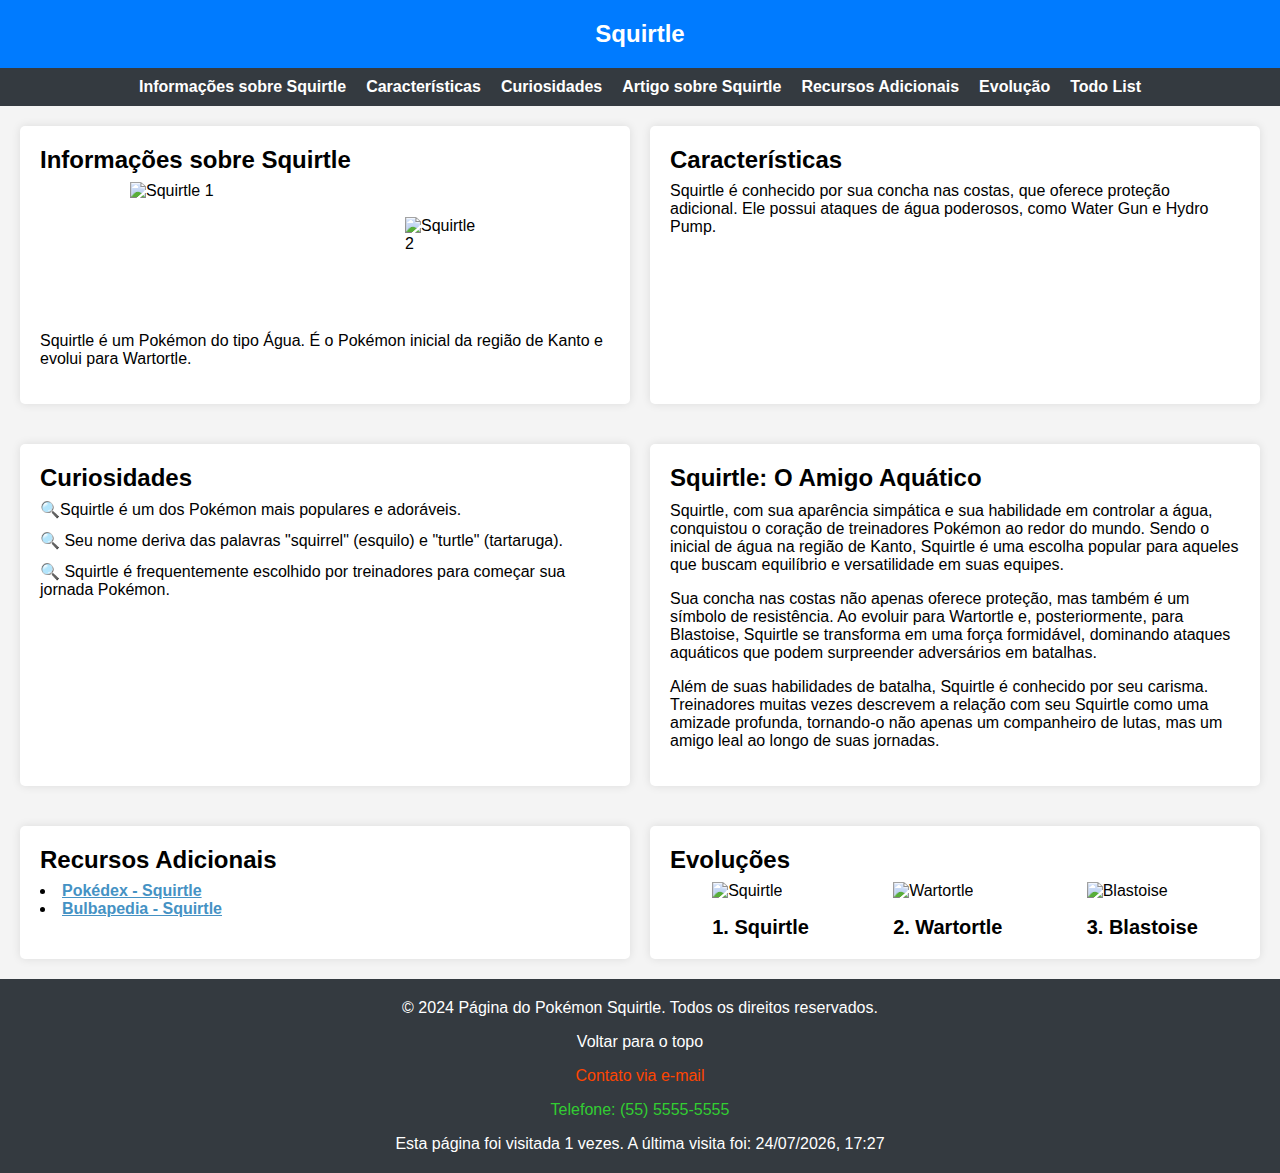
==== commit 4a8f7dc3: "Add files via upload" ====
--- a/index.html
+++ b/index.html
@@ -1,18 +1,169 @@
-<!DOCTYPE html>
-<html lang="pt-br">
-  <head>
-    <meta charset="UTF-8" />
-    <meta name="viewport" content="width=device-width, initial-scale=1.0" />
-    <link rel="stylesheet" href="./styles.css" />
-  </head>
-  <body>
-    <header></header>
-
-    <nav aria-label="Navegação principal"></nav>
-
-    <main></main>
-
-    <footer aria-label="Rodapé"></footer>
-    <script src="./index.js"></script>
-  </body>
+<!DOCTYPE html>
+<html lang="pt-br">
+  <head>
+    <meta charset="UTF-8" />
+    <meta name="viewport" content="width=device-width, initial-scale=1" />
+    <title>Página do Pokémon Squirtle</title>
+
+    <link rel="stylesheet" href="./styles.css" />
+  </head>
+  <body>
+    <header id="header">
+      <a href="./index.html">
+        <h1>Squirtle</h1>
+      </a>
+    </header>
+
+    <nav aria-label="Navegação principal">
+      <ul>
+        <li><a href="#info-squirtle">Informações sobre Squirtle</a></li>
+        <li><a href="#caracteristicas">Características</a></li>
+        <li><a href="#curiosidades">Curiosidades</a></li>
+        <li><a href="#artigo-squirtle">Artigo sobre Squirtle</a></li>
+        <li><a href="#recursos">Recursos Adicionais</a></li>
+        <li><a href="#evolucao">Evolução</a></li>
+        <li><a href="./pages/todo/index.html">Todo List</a></li>
+      </ul>
+    </nav>
+
+    <main>
+      <section id="info-squirtle" aria-labelledby="info-squirtle-label">
+        <h2 id="info-squirtle-label">Informações sobre Squirtle</h2>
+        <div>
+          <img
+            src="https://raw.githubusercontent.com/PokeAPI/sprites/master/sprites/pokemon/7.png"
+            alt="Squirtle 1"
+          />
+          <img
+            src="https://archives.bulbagarden.net/media/upload/thumb/7/79/Squirtle_SSBU.png/200px-Squirtle_SSBU.png"
+            alt="Squirtle 2"
+          />
+        </div>
+        <p>
+          Squirtle é um Pokémon do tipo Água. É o Pokémon inicial da região de
+          Kanto e evolui para Wartortle.
+        </p>
+      </section>
+
+      <section id="caracteristicas" aria-labelledby="caracteristicas-label">
+        <h2 id="caracteristicas-label">Características</h2>
+        <p>
+          Squirtle é conhecido por sua concha nas costas, que oferece proteção
+          adicional. Ele possui ataques de água poderosos, como Water Gun e
+          Hydro Pump.
+        </p>
+      </section>
+
+      <section id="curiosidades" aria-labelledby="curiosidades-label">
+        <h2 id="curiosidades-label">Curiosidades</h2>
+        <ul>
+          <li>Squirtle é um dos Pokémon mais populares e adoráveis.</li>
+          <li>
+            Seu nome deriva das palavras "squirrel" (esquilo) e "turtle"
+            (tartaruga).
+          </li>
+          <li>
+            Squirtle é frequentemente escolhido por treinadores para começar sua
+            jornada Pokémon.
+          </li>
+        </ul>
+      </section>
+
+      <article id="artigo-squirtle" aria-labelledby="artigo-squirtle-label">
+        <h2 id="artigo-squirtle-label">Squirtle: O Amigo Aquático</h2>
+        <p>
+          Squirtle, com sua aparência simpática e sua habilidade em controlar a
+          água, conquistou o coração de treinadores Pokémon ao redor do mundo.
+          Sendo o inicial de água na região de Kanto, Squirtle é uma escolha
+          popular para aqueles que buscam equilíbrio e versatilidade em suas
+          equipes.
+        </p>
+        <p>
+          Sua concha nas costas não apenas oferece proteção, mas também é um
+          símbolo de resistência. Ao evoluir para Wartortle e, posteriormente,
+          para Blastoise, Squirtle se transforma em uma força formidável,
+          dominando ataques aquáticos que podem surpreender adversários em
+          batalhas.
+        </p>
+        <p>
+          Além de suas habilidades de batalha, Squirtle é conhecido por seu
+          carisma. Treinadores muitas vezes descrevem a relação com seu Squirtle
+          como uma amizade profunda, tornando-o não apenas um companheiro de
+          lutas, mas um amigo leal ao longo de suas jornadas.
+        </p>
+      </article>
+
+      <section id="recursos" aria-labelledby="recursos-label">
+        <h2 id="recursos-label">Recursos Adicionais</h2>
+        <ul>
+          <li>
+            <a
+              href="https://www.pokemon.com/br/pokedex/squirtle"
+              target="_blank"
+              >Pokédex - Squirtle</a
+            >
+          </li>
+          <li>
+            <a
+              href="https://bulbapedia.bulbagarden.net/wiki/Squirtle_(Pok%C3%A9mon)"
+              target="_blank"
+              >Bulbapedia - Squirtle</a
+            >
+          </li>
+        </ul>
+      </section>
+
+      <section id="evolucao" aria-labelledby="evolucao-label">
+        <h2 id="evolucao-label">Evoluções</h2>
+        <ul>
+          <li>
+            <a href="./pages/pokemon/index.html?name=squirtle">
+              <figure>
+                <img
+                  src="https://assets.pokemon.com/assets/cms2/img/pokedex/detail/007.png"
+                  alt="Squirtle"
+                />
+                <figcaption>1. Squirtle</figcaption>
+              </figure>
+            </a>
+          </li>
+
+          <li>
+            <a href="./pages/pokemon/index.html?name=wartortle">
+              <figure>
+                <img
+                  src="https://assets.pokemon.com/assets/cms2/img/pokedex/detail/008.png"
+                  alt="Wartortle"
+                />
+                <figcaption>2. Wartortle</figcaption>
+              </figure>
+            </a>
+          </li>
+
+          <li>
+            <a href="./pages/pokemon/index.html?name=blastoise">
+              <figure>
+                <img
+                  src="https://assets.pokemon.com/assets/cms2/img/pokedex/detail/009.png"
+                  alt="Blastoise"
+                />
+                <figcaption>3. Blastoise</figcaption>
+              </figure>
+            </a>
+          </li>
+        </ul>
+      </section>
+    </main>
+
+    <footer aria-label="Rodapé">
+      <p aria-label="Copyright">
+        &copy; 2024 Página do Pokémon Squirtle. Todos os direitos reservados.
+      </p>
+      <p><a href="#header">Voltar para o topo</a></p>
+      <p><a href="mailto:contato@squirtlepage.com">Contato via e-mail</a></p>
+      <p><a href="tel:+5555555555">Telefone: (55) 5555-5555</a></p>
+    </footer>
+
+    <script src="./footer-counter.js"></script>
+  </body>
 </html>--- a/styles.css
+++ b/styles.css
@@ -30,8 +30,8 @@
 }
 
 main {
-  display: flex;
-  flex-direction: column;
+  display: grid;
+  grid-template-columns: repeat(2, 1fr);
   gap: 20px;
   margin: 0 20px;
 }
@@ -270,4 +270,20 @@
 
 footer a[href]:hover {
   opacity: 0.8;
-}+}
+/* 
+@keyframes fadeIn {
+  0% {
+    opacity: 0;
+    transform: translateY(-20px);
+  }
+  100% {
+    opacity: 1;
+    transform: translateY(0);
+  }
+}
+
+main > section,
+main > article {
+  animation: fadeIn 0.5s ease-in-out forwards;
+} */